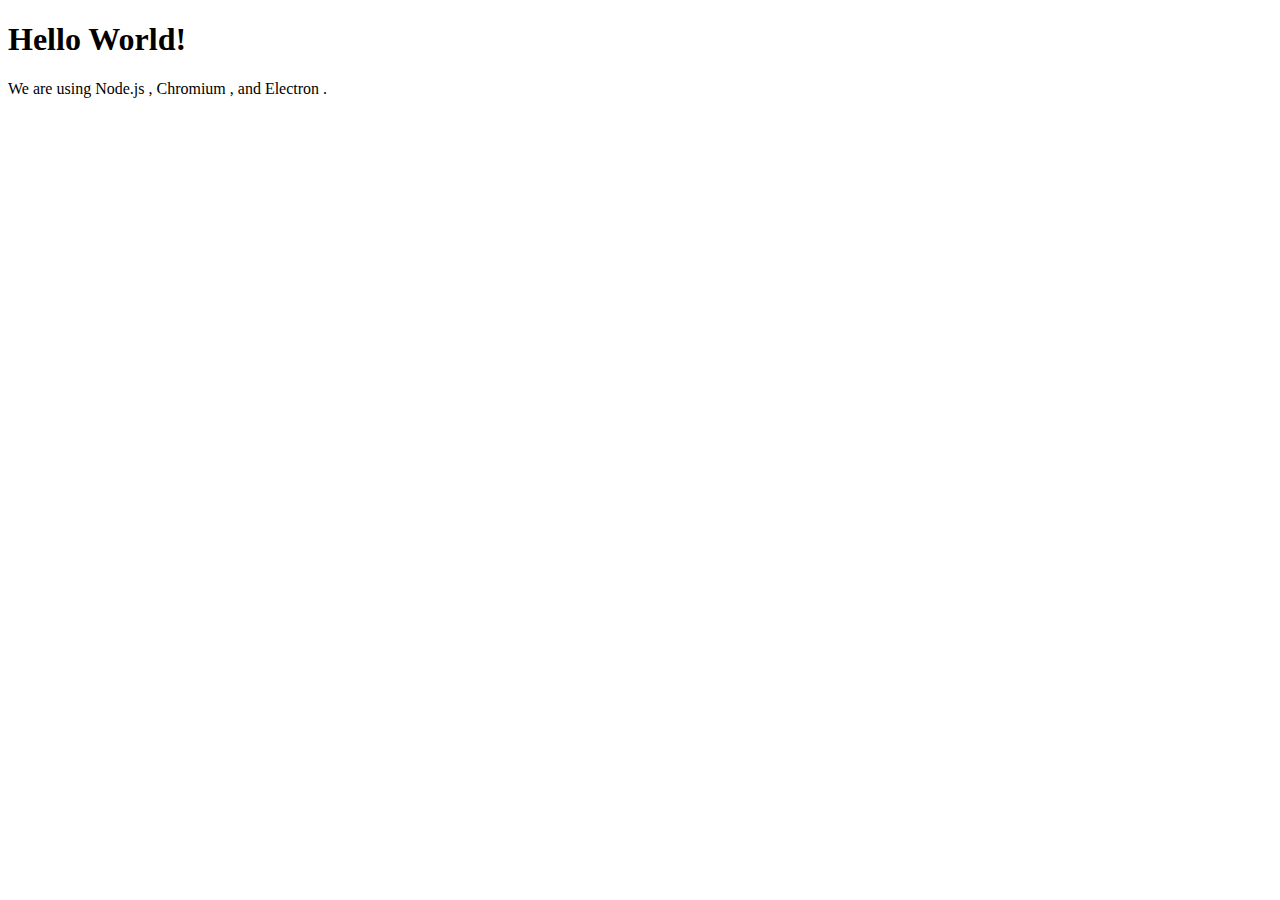
==== index.html @ e1161700 "init" ====
<!DOCTYPE html>
<html>
  <head>
    <meta charset="UTF-8">
    <!-- https://developer.mozilla.org/en-US/docs/Web/HTTP/CSP -->
    <meta http-equiv="Content-Security-Policy" content="default-src 'self'; script-src 'self'">
    <meta http-equiv="X-Content-Security-Policy" content="default-src 'self'; script-src 'self'">
    <title>Hello World!</title>
  </head>
  <body>
    <h1>Hello World!</h1>
    We are using Node.js <span id="node-version"></span>,
    Chromium <span id="chrome-version"></span>,
    and Electron <span id="electron-version"></span>.

    <!-- You can also require other files to run in this process -->
    <script src="./renderer.js"></script>
  </body>
</html>
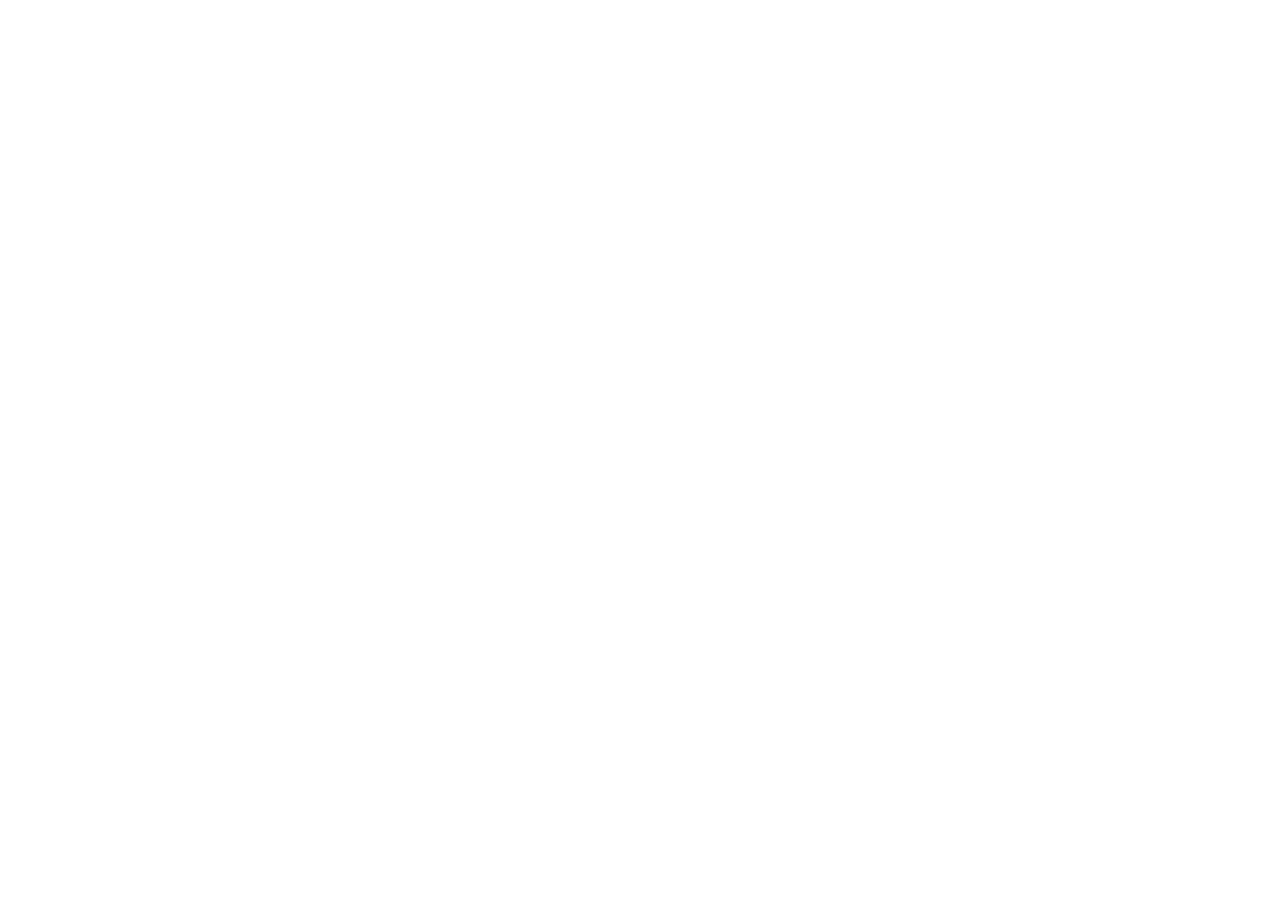
==== commit 1026a44a: "added basic funtionallity" ====
--- a/index.html
+++ b/index.html
@@ -5,13 +5,10 @@
     <!-- https://developer.mozilla.org/en-US/docs/Web/HTTP/CSP -->
     <meta http-equiv="Content-Security-Policy" content="default-src 'self'; script-src 'self'">
     <meta http-equiv="X-Content-Security-Policy" content="default-src 'self'; script-src 'self'">
-    <title>Hello World!</title>
+    <title>Ranking the stars</title>
   </head>
   <body>
-    <h1>Hello World!</h1>
-    We are using Node.js <span id="node-version"></span>,
-    Chromium <span id="chrome-version"></span>,
-    and Electron <span id="electron-version"></span>.
+    <div id="app"></div>
 
     <!-- You can also require other files to run in this process -->
     <script src="./renderer.js"></script>
